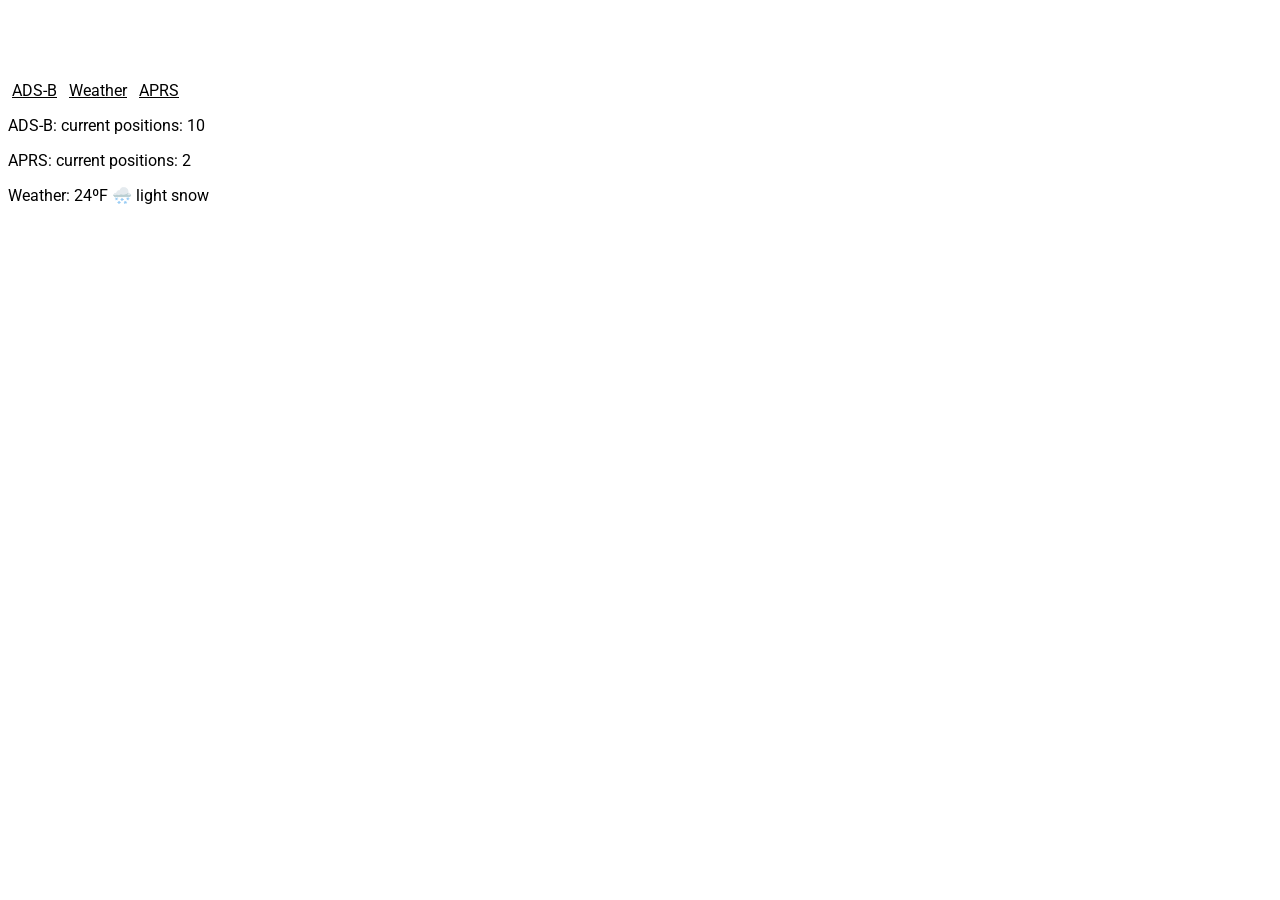
==== static/index.html @ 9162499e "add metar parsing and base for web server" ====
<!DOCTYPE html>
<html lang="en">
<head>
    <meta charset="UTF-8">
    <title>Radio Station</title>
    <link rel="stylesheet" href="css/style.css">
</head>
<body>
<div id="nav-bar">

</div>
<h1>Radio Station</h1>
<div id="links">
    <a class="link" href="/adsb">ADS-B</a>
    <a class="link" href="/weather">Weather</a>
    <a class="link" href="/aprs">APRS</a>
</div>
<div id="stats">
    <p>ADS-B: current positions: 10</p>
    <p>APRS: current positions: 2</p>
    <p id="weather-report">Weather: 24ºF 🌨️ light snow</p>
</div>
</body>
</html>
---- static/css/style.css ----
@import url('https://fonts.googleapis.com/css2?family=Roboto&display=swap');

body{
    background-color: white;
}
html * {
  font-family: "Roboto", serif;
    font-optical-sizing: auto;
    font-weight: 400;
    font-style: normal;
    font-variation-settings:
            "wdth" 100;
}
 a {
   color: Black
 }
 a:hover{
   color: #014dbf;
 }
 h1, h3{
   color: white;
 }
.title {
  display: inline;
}
.title-weather{
    display: inline;
    padding-left: 5em;
 }
.topnav{
   /*background-color: #101010;*/
  /*margin: 5em;*/
}
.topnav a{
  color: black;
  text-decoration: none;
  font-size:1.5em;
}
.topnav a:hover{
  color: #014dbf;
}
.topnav a.active {
/*   background-color:  */
  color: #0161c6;;
}
.link {
  padding: 0.25em;
}
.custom-select {
  position: relative;
  font-family: Arial;
  width:13em;
}

.custom-select select {
  display: none; /*hide original SELECT element: */
}

.select-selected {
  background-color: DodgerBlue;
}

/* Style the arrow inside the select element: */
.select-selected:after {
  position: absolute;
  content: "";
  top: 14px;
  right: 10px;
  width: 0;
  height: 0;
  border: 6px solid transparent;
  border-color: #fff transparent transparent transparent;
}

/* Point the arrow upwards when the select box is open (active): */
.select-selected.select-arrow-active:after {
  border-color: transparent transparent #fff transparent;
  top: 7px;
}

/* style the items (options), including the selected item: */
.select-items div,.select-selected {
  color: #ffffff;
  padding: 8px 16px;
  border: 1px solid transparent;
  border-color: transparent transparent rgba(0, 0, 0, 0.1) transparent;
  cursor: pointer;
}

/* Style items (options): */
.select-items {
  position: absolute;
  background-color: DodgerBlue;
  top: 100%;
  left: 0;
  right: 0;
  z-index: 99;
}

/* Hide the items when the select box is closed: */
.select-hide {
  display: none;
}

.select-items div:hover, .same-as-selected {
  background-color: rgba(0, 0, 0, 0.1);
}


@media (prefers-color-scheme: dark) {
body{
    background-color: #1a1a1a;
  }
  a, p, h1, h3{
    color: white;
  }
  .topnav a{
    color: white
  }
}
.layers{
  position: relative;
  display: inline-block;
}
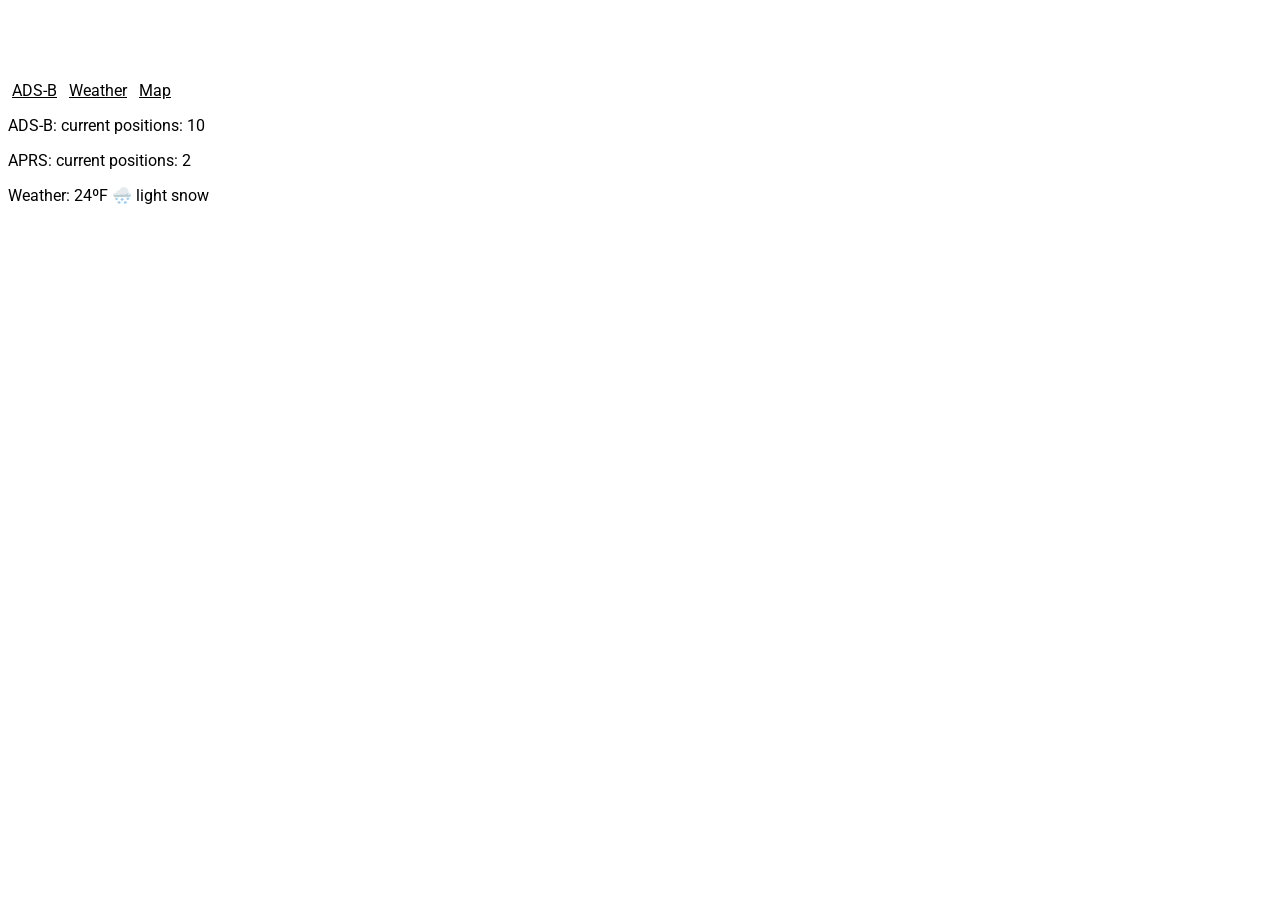
==== commit 7d9865ed: "add base for map" ====
--- a/static/index.html
+++ b/static/index.html
@@ -13,12 +13,13 @@
 <div id="links">
     <a class="link" href="/adsb">ADS-B</a>
     <a class="link" href="/weather">Weather</a>
-    <a class="link" href="/aprs">APRS</a>
+    <a class="link" href="/map">Map</a>
 </div>
 <div id="stats">
     <p>ADS-B: current positions: 10</p>
     <p>APRS: current positions: 2</p>
     <p id="weather-report">Weather: 24ºF 🌨️ light snow</p>
 </div>
+<script src="/js/weather.js"></script>
 </body>
 </html>
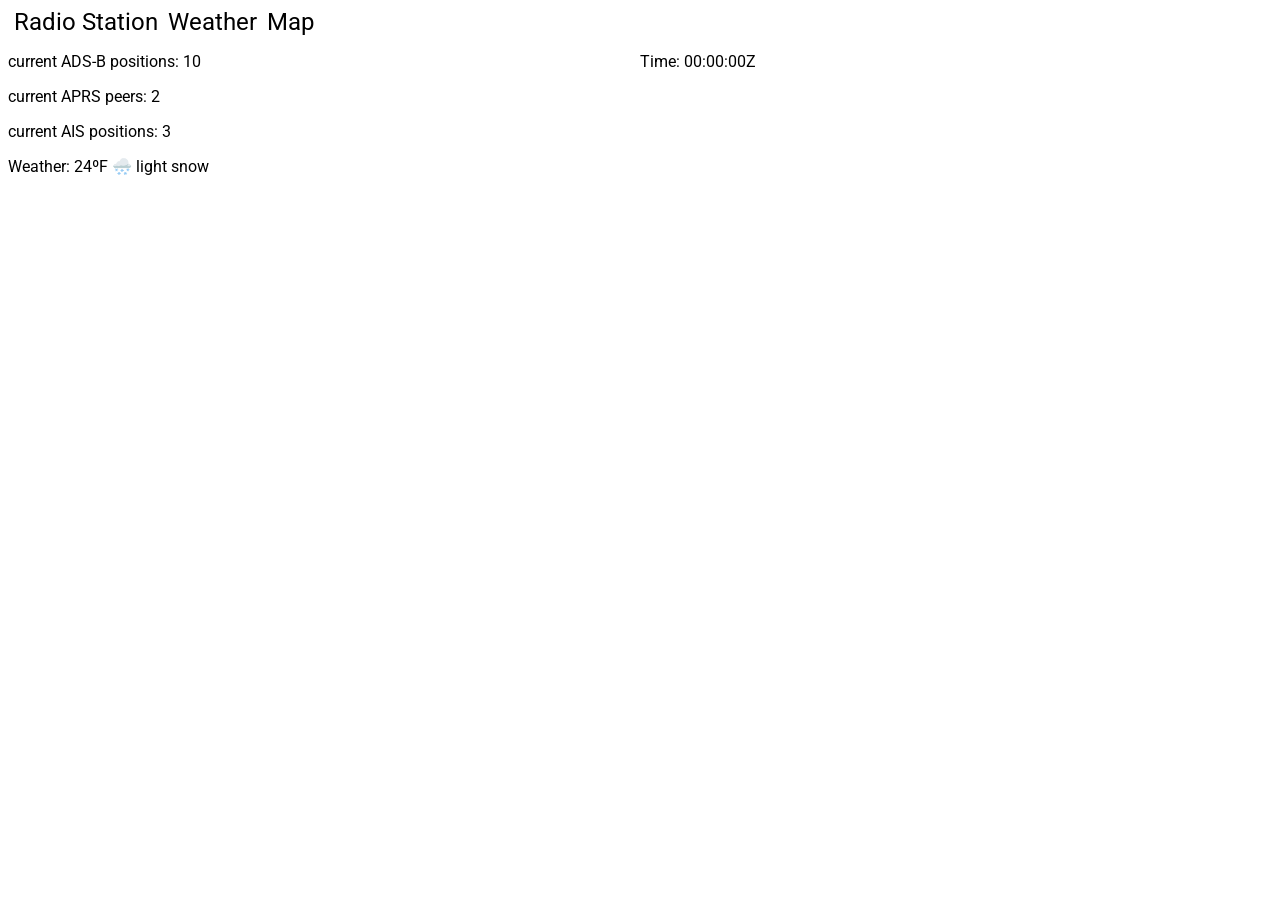
==== commit 4b8958fd: "wip adsb" ====
--- a/static/index.html
+++ b/static/index.html
@@ -9,16 +9,21 @@
 <div id="nav-bar">
 
 </div>
-<h1>Radio Station</h1>
-<div id="links">
-    <a class="link" href="/adsb">ADS-B</a>
-    <a class="link" href="/weather">Weather</a>
+<div class="topnav">
+    <a class="link" href="/">Radio Station</a>
+    <a class="#active" href="#weather">Weather</a>
     <a class="link" href="/map">Map</a>
 </div>
-<div id="stats">
-    <p>ADS-B: current positions: 10</p>
-    <p>APRS: current positions: 2</p>
-    <p id="weather-report">Weather: 24ºF 🌨️ light snow</p>
+<div class="body">
+    <div id="position-stats" class="column">
+        <p id="adsb-pos">current ADS-B positions: 10</p>
+        <p id="aprs-pos">current APRS peers: 2</p>
+        <p id ="ais-pos">current AIS positions: 3</p>
+        <p id="weather-report">Weather: 24ºF 🌨️ light snow</p>
+    </div>
+    <div class="column">
+        <p>Time: 00:00:00Z</p>
+    </div>
 </div>
 <script src="/js/weather.js"></script>
 </body>
--- a/static/css/style.css
+++ b/static/css/style.css
@@ -121,4 +121,9 @@
 .layers{
   position: relative;
   display: inline-block;
+}
+
+.column{
+  float: left;
+  width: 50%;
 }
